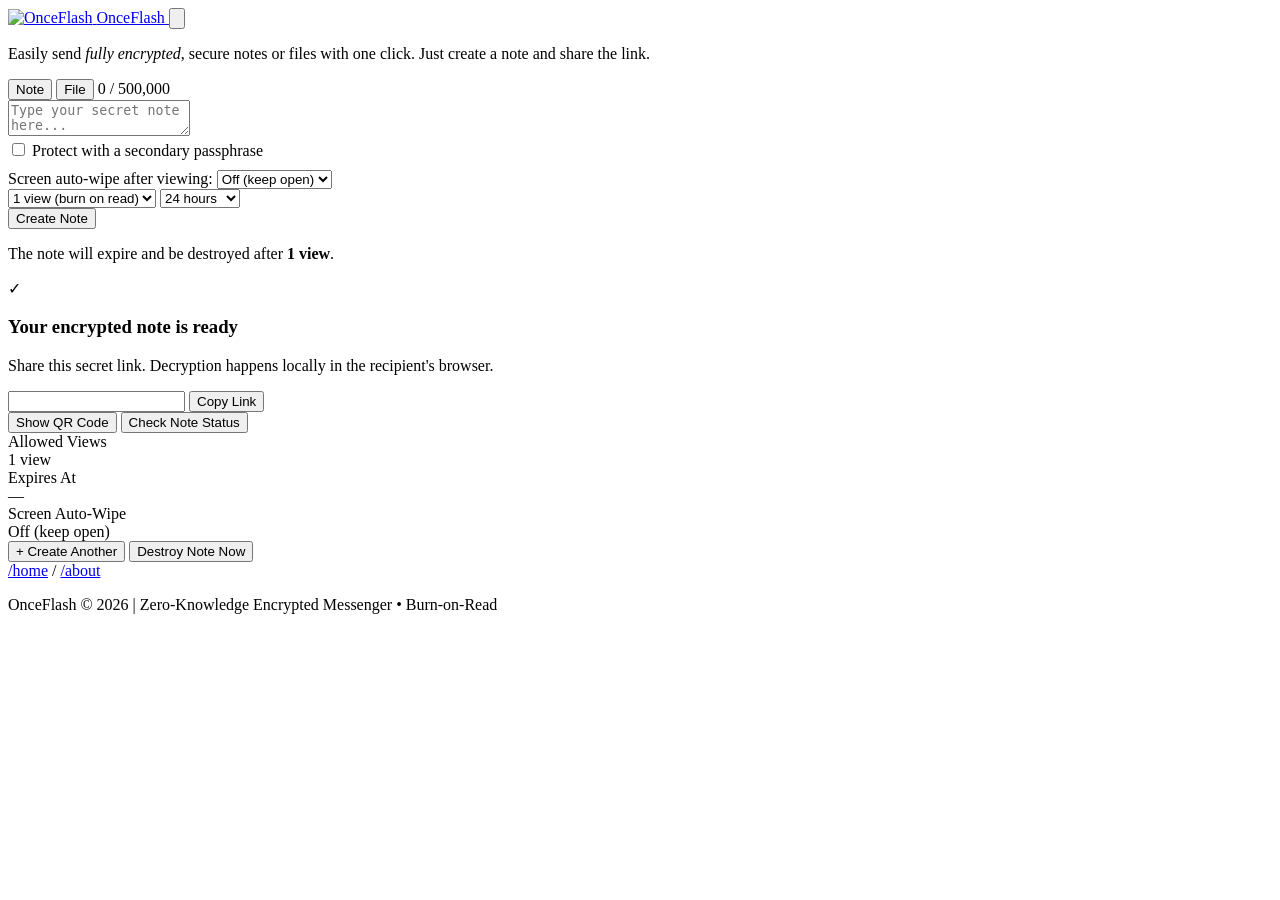
==== public/index.html @ 63ec860a "fix: autowipe timer showing correctly on share and interstitial screens" ====
<!DOCTYPE html>
<html lang="en">
<head>
  <meta charset="UTF-8" />
  <meta name="viewport" content="width=device-width, initial-scale=1.0" />
  <title>OnceFlash — Secure Encrypted Notes</title>
  <meta name="description" content="Send fully encrypted, self-destructing notes or files with one click. Zero-knowledge browser encryption." />
  <meta name="robots" content="noindex, nofollow" />
  <meta name="referrer" content="no-referrer" />

  <link rel="stylesheet" href="/style.css" />
  <link rel="icon" type="image/x-icon" href="/favicon.ico" />
  <link rel="icon" type="image/png" sizes="32x32" href="/img/favicon.png" />
  <link rel="apple-touch-icon" sizes="180x180" href="/img/icon-192.png" />

  <!-- Clean, modern Google Fonts -->
  <link rel="preconnect" href="https://fonts.googleapis.com" />
  <link rel="preconnect" href="https://fonts.gstatic.com" crossorigin />
  <link href="https://fonts.googleapis.com/css2?family=Inter:wght@400;500;600;700&family=JetBrains+Mono:wght@400;500&display=swap" rel="stylesheet" />
  <script src="/theme.js"></script>
</head>
<body>

<div class="app-container">

  <!-- ─── BRAND HEADER ─── -->
  <header class="brand-header" role="banner">
    <div class="brand-top-bar">
      <a href="/" class="brand-logo-link" aria-label="OnceFlash Home">
        <img src="/img/icon.png" alt="OnceFlash" class="brand-icon-img" width="44" height="44" />
        <span class="brand-name">OnceFlash</span>
      </a>
      <button type="button" id="theme-toggle-btn" class="theme-toggle-btn" aria-label="Toggle dark/light theme" title="Toggle theme">
        <svg class="theme-icon-sun" viewBox="0 0 24 24" fill="none" stroke="currentColor" stroke-width="2" stroke-linecap="round" stroke-linejoin="round">
          <circle cx="12" cy="12" r="5"></circle>
          <line x1="12" y1="1" x2="12" y2="3"></line>
          <line x1="12" y1="21" x2="12" y2="23"></line>
          <line x1="4.22" y1="4.22" x2="5.64" y2="5.64"></line>
          <line x1="18.36" y1="18.36" x2="19.78" y2="19.78"></line>
          <line x1="1" y1="12" x2="3" y2="12"></line>
          <line x1="21" y1="12" x2="23" y2="12"></line>
          <line x1="4.22" y1="19.78" x2="5.64" y2="18.36"></line>
          <line x1="18.36" y1="5.64" x2="19.78" y2="4.22"></line>
        </svg>
        <svg class="theme-icon-moon" style="display: none;" viewBox="0 0 24 24" fill="none" stroke="currentColor" stroke-width="2" stroke-linecap="round" stroke-linejoin="round">
          <path d="M21 12.79A9 9 0 1 1 11.21 3 7 7 0 0 0 21 12.79z"></path>
        </svg>
      </button>
    </div>
    <p class="brand-tagline">
      Easily send <em>fully encrypted</em>, secure notes or files with one click. Just create a note and share the link.
    </p>
  </header>

  <!-- ─── MAIN COMPOSER BOX ─── -->
  <main style="width: 100%;" role="main">

    <!-- ═══ CREATE PANEL ═══ -->
    <section id="create-panel" class="composer-box" aria-label="Create Encrypted Note">
      
      <!-- Mode Tabs (Note / File) -->
      <div class="composer-tabs" role="tablist">
        <button type="button" class="tab-btn active" id="tab-text-btn" role="tab" aria-selected="true">
          Note
        </button>
        <button type="button" class="tab-btn" id="tab-file-btn" role="tab" aria-selected="false">
          File
        </button>
        <span class="char-indicator" id="char-count">0 / 500,000</span>
      </div>

      <!-- Text Note Input -->
      <div id="text-tab-content">
        <div class="input-wrapper">
          <textarea
            id="note-input"
            placeholder="Type your secret note here...&#10;&#10;Encrypted client-side with AES-256-GCM. The server never sees your content or keys."
            maxlength="500000"
            spellcheck="false"
            autocomplete="off"
            autocorrect="off"
            autocapitalize="off"
          ></textarea>
        </div>
      </div>

      <!-- File Attachment Area (Supports Multi-File Bundle) -->
      <div id="file-tab-content" style="display: none;">
        <div class="dropzone" id="drop-zone" role="button" tabindex="0">
          <div class="dropzone-icon">📁</div>
          <div class="dropzone-title">Click or drop file(s) here</div>
          <div class="dropzone-desc">Encrypted before upload. Multi-file bundle supported (up to 5 MB total).</div>
        </div>
        <input type="file" id="file-input" multiple style="display: none;" />
        <div id="file-list-preview" class="file-chip-list" style="display: none;"></div>
      </div>

      <!-- Security Enhancements & Controls Options -->
      <div class="options-group">
        <div class="option-row" style="margin-bottom: 0.6rem;">
          <label class="checkbox-label" for="enable-passphrase">
            <input type="checkbox" id="enable-passphrase" />
            <span>Protect with a secondary passphrase</span>
          </label>
        </div>
        <div id="passphrase-container" style="display: none; margin-bottom: 0.85rem;">
          <input type="password" id="note-passphrase" class="text-input" placeholder="Enter secondary secret passphrase" autocomplete="new-password" />
          <p class="input-hint">Recipient will need both the link AND this passphrase to decrypt. Wrapped with PBKDF2 (SHA-256, 600,000 iterations).</p>
        </div>

        <div class="option-row autowipe-row">
          <label class="checkbox-label" for="screen-autowipe-select">
            <span>Screen auto-wipe after viewing:</span>
          </label>
          <select class="select-control autowipe-select" id="screen-autowipe-select" autocomplete="off">
            <option value="0" selected>Off (keep open)</option>
            <option value="30">30 seconds</option>
            <option value="60">60 seconds</option>
            <option value="120">2 minutes</option>
            <option value="300">5 minutes</option>
          </select>
        </div>
      </div>

      <!-- Controls & Submit Row -->
      <div class="controls-row">
        <div class="dropdown-group">
          <select class="select-control" id="max-views-select" aria-label="Purge after views">
            <option value="1">1 view (burn on read)</option>
            <option value="2">2 views</option>
            <option value="5">5 views</option>
            <option value="10">10 views</option>
            <option value="25">25 views</option>
            <option value="100">100 views</option>
          </select>

          <select class="select-control" id="ttl-select" aria-label="Expiration duration">
            <option value="300">5 minutes</option>
            <option value="3600">1 hour</option>
            <option value="86400" selected>24 hours</option>
            <option value="259200">3 days</option>
            <option value="604800">7 days</option>
          </select>
        </div>

        <button type="button" class="btn-primary" id="encrypt-btn">
          <span id="encrypt-btn-label">Create Note</span>
        </button>
      </div>

      <p class="lifecycle-note" id="lifecycle-note">
        The note will expire and be destroyed after <strong>1 view</strong>.
      </p>

    </section>

    <!-- ═══ SHARE RESULT PANEL ═══ -->
    <section id="share-panel" class="composer-box" aria-label="Share Link Ready">
      
      <div class="share-banner">
        <div class="share-banner-icon">✓</div>
        <div class="share-banner-text">
          <h3>Your encrypted note is ready</h3>
          <p>Share this secret link. Decryption happens locally in the recipient's browser.</p>
        </div>
      </div>

      <div class="url-box">
        <input type="text" class="url-input" id="share-url" readonly />
        <button type="button" class="btn-primary" id="copy-url-btn">Copy Link</button>
      </div>

      <div class="qr-toggle-row">
        <button type="button" class="btn-secondary" id="toggle-qr-btn">Show QR Code</button>
        <button type="button" class="btn-secondary" id="check-status-btn">Check Note Status</button>
      </div>

      <!-- In-Browser QR Code Mount -->
      <div id="qr-container" class="qr-wrapper" style="display: none;">
        <div id="qr-mount" class="qr-mount"></div>
      </div>

      <!-- Anonymous Read Receipt Tracker Box -->
      <div id="status-container" class="status-box" style="display: none;">
        <div class="status-box-header">
          <span class="status-box-title">Anonymous Read Receipt Tracker</span>
          <span id="status-badge" class="badge-status unread">UNREAD</span>
        </div>
        <p class="status-detail-text" id="status-detail">Checking status with backend...</p>
      </div>

      <div class="details-grid">
        <div class="details-card">
          <div class="details-card-label">Allowed Views</div>
          <div class="details-card-value" id="meta-views">1 view</div>
        </div>
        <div class="details-card">
          <div class="details-card-label">Expires At</div>
          <div class="details-card-value" id="meta-expires">—</div>
        </div>
        <div class="details-card">
          <div class="details-card-label">Screen Auto-Wipe</div>
          <div class="details-card-value" id="meta-autowipe">Off (keep open)</div>
        </div>
      </div>

      <div class="share-actions-row">
        <button type="button" class="btn-secondary" id="new-note-btn">+ Create Another</button>
        <button type="button" class="btn-danger" id="burn-now-btn">Destroy Note Now</button>
      </div>

    </section>

    <!-- ═══ VIEW / DECRYPT PANEL ═══ -->
    <section id="view-panel" class="composer-box" aria-label="Decrypted Note View">
      
      <!-- Anti-Bot Interstitial Screen (Feature A) -->
      <div id="view-interstitial" class="state-view" style="display: none;">
        <div class="state-view-title" id="interstitial-title">Encrypted Note Received</div>
        <p class="state-view-desc" id="interstitial-desc">
          Click below to decrypt and read this message.
        </p>

        <!-- Simple Design Details: Allowed Views, Expiration & Disappear After Open -->
        <div class="interstitial-meta-box" id="interstitial-meta-box">
          <div class="interstitial-meta-item">
            <span class="interstitial-meta-label">View Limit</span>
            <span class="interstitial-meta-val" id="interstitial-views">1 view (burn on read)</span>
          </div>
          <div class="interstitial-meta-item">
            <span class="interstitial-meta-label">Expires In</span>
            <span class="interstitial-meta-val" id="interstitial-expires">—</span>
          </div>
          <div class="interstitial-meta-item">
            <span class="interstitial-meta-label">Screen Auto-Wipe</span>
            <span class="interstitial-meta-val" id="interstitial-burn-notice">—</span>
          </div>
        </div>

        <div id="recipient-passphrase-wrap" style="display: none; max-width: 380px; margin: 1.25rem auto 1.5rem auto; text-align: left;">
          <label for="recipient-passphrase-input" style="font-size: 0.85rem; font-weight: 500; color: var(--text-secondary); display: block; margin-bottom: 0.4rem;">
            Passphrase required:
          </label>
          <input type="password" id="recipient-passphrase-input" class="text-input" placeholder="Enter passphrase to unwrap key" />
          <p class="input-hint">The sender protected this secret with a secondary passphrase.</p>
        </div>

        <button type="button" class="btn-primary" id="reveal-btn" style="padding: 0.75rem 1.75rem; font-size: 1rem; margin: 0 auto;">
          Decrypt &amp; Read Message
        </button>
      </div>

      <!-- Loading State -->
      <div id="view-loading" class="state-view" style="display: none;">
        <div class="state-view-title">Decrypting note...</div>
        <p class="state-view-desc">Retrieving ciphertext and decrypting locally in your browser.</p>
      </div>

      <!-- Error State -->
      <div id="view-error" class="state-view" style="display: none;">
        <div class="state-view-title" id="view-error-title">Note not found</div>
        <p class="state-view-desc" id="view-error-desc">
          This note has already been read, destroyed, or has expired.
        </p>
        <a href="/" class="btn-secondary">Create a new note</a>
      </div>

      <!-- Success Decrypted Content -->
      <div id="view-success" style="display: none;">
        
        <!-- Live Burn Timer Banner (Feature C) -->
        <div id="burn-timer-banner" class="burn-timer-banner" style="display: none;">
          <span class="burn-timer-text" id="burn-timer-text">Auto-wiping screen in 30s to prevent shoulder-surfing...</span>
        </div>

        <div style="display: flex; align-items: center; justify-content: space-between; margin-bottom: 1rem; border-bottom: 1px solid var(--border-subtle); padding-bottom: 0.75rem;">
          <h2 style="font-size: 1.1rem; font-weight: 600; color: var(--text-bright);" id="view-title">Decrypted Content</h2>
          <span style="font-size: 0.8rem; color: var(--brand-cyan); font-weight: 500;" id="view-views-badge">
            <span id="view-views-left">Burned on read</span>
          </span>
        </div>

        <!-- Decrypted Text Section -->
        <div id="decrypted-text-section">
          <div class="decrypted-card">
            <pre id="decrypted-text" tabindex="0"></pre>
          </div>

          <div class="decrypted-actions-row">
            <button type="button" class="btn-secondary" id="copy-decrypted-btn">Copy Text</button>
            <div class="decrypted-subactions">
              <button type="button" class="btn-danger" id="receiver-destroy-btn">Destroy Note</button>
              <a href="/" class="btn-primary" style="text-decoration: none;">Create New Note</a>
            </div>
          </div>
        </div>

        <!-- Decrypted File Section (Single or Multi-File Bundle) -->
        <div id="decrypted-file-section" style="display: none;">
          <div id="decrypted-files-container"></div>

          <div class="decrypted-actions-row file-actions">
            <span style="font-size: 0.8rem; color: var(--text-muted);">
              Decrypted locally in browser. File(s) wiped from server memory.
            </span>
            <div class="decrypted-subactions">
              <button type="button" class="btn-danger" id="receiver-destroy-btn-file">Destroy Note</button>
              <a href="/" class="btn-secondary" style="text-decoration: none;">Create New Note</a>
            </div>
          </div>
        </div>

      </div>

    </section>

  </main>

  <!-- ─── FOOTER ─── -->
  <footer class="app-footer" role="contentinfo">
    <nav class="footer-nav" aria-label="Site Navigation">
      <a href="/" class="footer-nav-link active">/home</a>
      <span class="footer-nav-separator">/</span>
      <a href="/about" class="footer-nav-link">/about</a>
    </nav>
    <p class="footer-subtext">
      OnceFlash © 2026 | Zero-Knowledge Encrypted Messenger &bull; Burn-on-Read
    </p>
  </footer>

</div>

<!-- Toast Feedback Container -->
<div id="toast-container" role="status" aria-live="polite"></div>

<!-- QR Generator and Application Script -->
<script src="/qrcode.js"></script>
<script type="module" src="/app.js?v=2.2"></script>

</body>
</html>
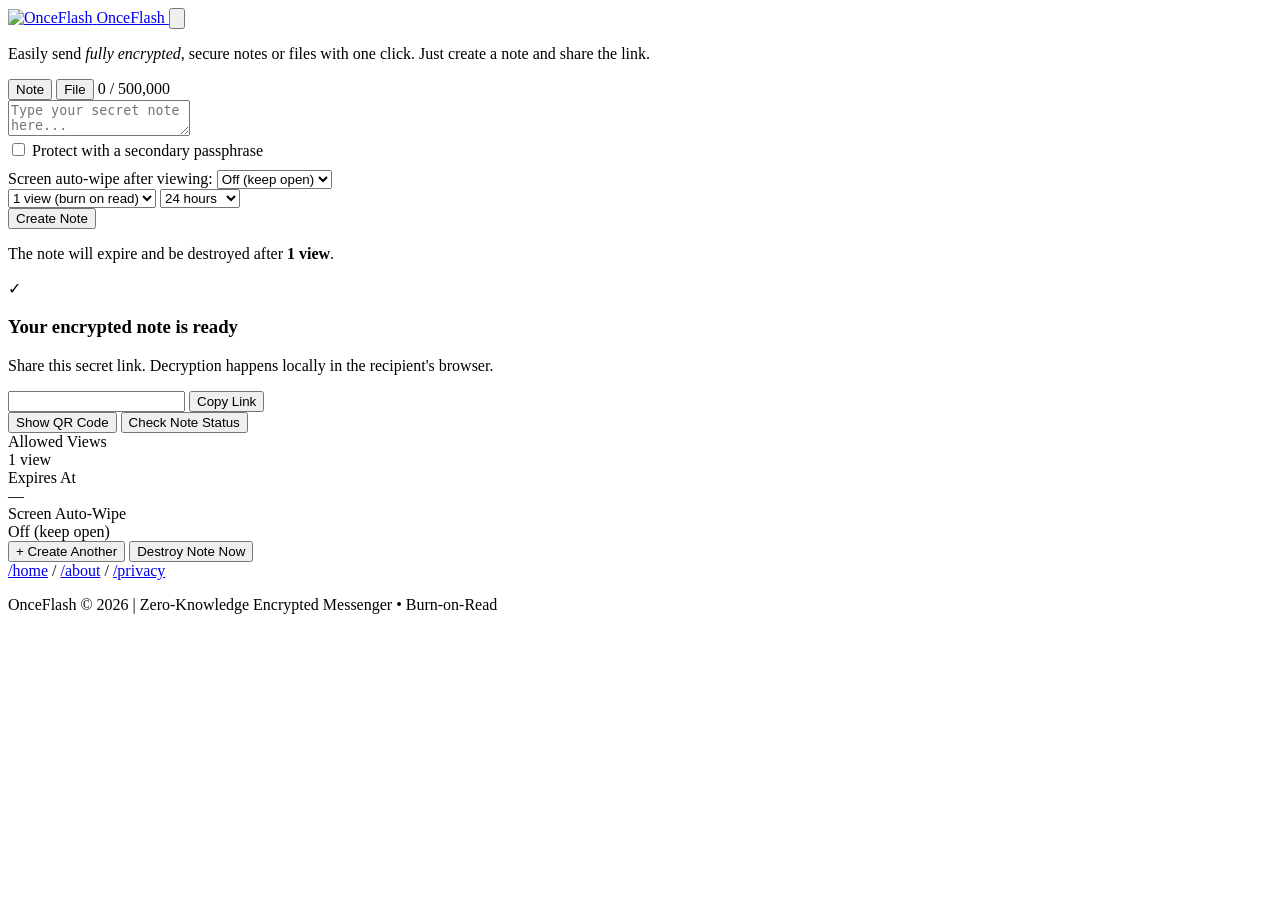
==== commit 1d5b8b89: "docs: add privacy policy page with GPLv3 license and update navigation" ====
--- a/public/index.html
+++ b/public/index.html
@@ -322,6 +322,8 @@
       <a href="/" class="footer-nav-link active">/home</a>
       <span class="footer-nav-separator">/</span>
       <a href="/about" class="footer-nav-link">/about</a>
+      <span class="footer-nav-separator">/</span>
+      <a href="/privacy" class="footer-nav-link">/privacy</a>
     </nav>
     <p class="footer-subtext">
       OnceFlash © 2026 | Zero-Knowledge Encrypted Messenger &bull; Burn-on-Read
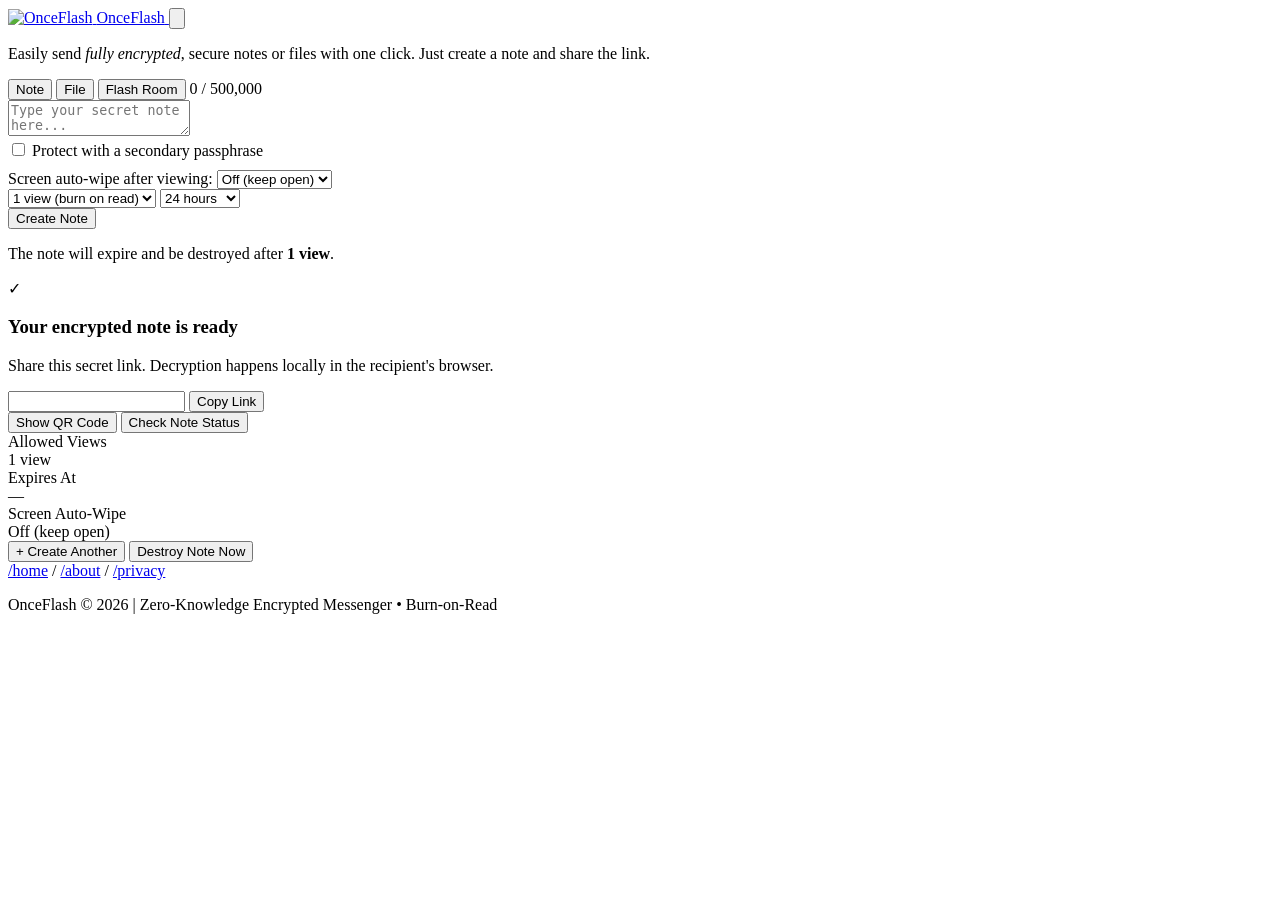
==== commit 8021b87e: "feat: add zero-knowledge ephemeral Flash Room live chat" ====
--- a/public/index.html
+++ b/public/index.html
@@ -58,13 +58,16 @@
     <!-- ═══ CREATE PANEL ═══ -->
     <section id="create-panel" class="composer-box" aria-label="Create Encrypted Note">
       
-      <!-- Mode Tabs (Note / File) -->
+      <!-- Mode Tabs (Note / File / Flash Room) -->
       <div class="composer-tabs" role="tablist">
         <button type="button" class="tab-btn active" id="tab-text-btn" role="tab" aria-selected="true">
           Note
         </button>
         <button type="button" class="tab-btn" id="tab-file-btn" role="tab" aria-selected="false">
           File
+        </button>
+        <button type="button" class="tab-btn" id="tab-room-btn" role="tab" aria-selected="false">
+          Flash Room
         </button>
         <span class="char-indicator" id="char-count">0 / 500,000</span>
       </div>
@@ -95,62 +98,112 @@
         <div id="file-list-preview" class="file-chip-list" style="display: none;"></div>
       </div>
 
-      <!-- Security Enhancements & Controls Options -->
-      <div class="options-group">
-        <div class="option-row" style="margin-bottom: 0.6rem;">
-          <label class="checkbox-label" for="enable-passphrase">
-            <input type="checkbox" id="enable-passphrase" />
-            <span>Protect with a secondary passphrase</span>
+      <!-- Flash Room Composer Content -->
+      <div id="room-tab-content" style="display: none;">
+        <div class="room-notice-box">
+          <div class="room-notice-header">[EPHEMERAL FLASH ROOM]</div>
+        </div>
+
+        <div class="dropdown-group" style="margin-top: 1.25rem;">
+          <div class="select-wrapper">
+            <label for="room-duration-select" style="display: block; font-size: 0.78rem; font-family: var(--font-mono); color: var(--text-muted); margin-bottom: 0.35rem;">[SESSION DURATION]</label>
+            <select id="room-duration-select" class="select-control" autocomplete="off" style="width: 100%;">
+              <option value="300">5 minutes</option>
+              <option value="600">10 minutes</option>
+              <option value="900" selected>15 minutes</option>
+              <option value="1200">20 minutes</option>
+            </select>
+          </div>
+          <div class="select-wrapper">
+            <label for="room-members-select" style="display: block; font-size: 0.78rem; font-family: var(--font-mono); color: var(--text-muted); margin-bottom: 0.35rem;">[CAPACITY LIMIT]</label>
+            <select id="room-members-select" class="select-control" autocomplete="off" style="width: 100%;">
+              <option value="2">2 participants</option>
+              <option value="3">3 participants</option>
+              <option value="4" selected>4 participants</option>
+            </select>
+          </div>
+        </div>
+
+        <div style="margin-top: 1rem;">
+          <label for="room-alias-input" style="display: block; font-size: 0.78rem; font-family: var(--font-mono); color: var(--text-muted); margin-bottom: 0.35rem;">[CODENAME]</label>
+          <input type="text" id="room-alias-input" name="room_user_handle" class="text-input" placeholder="Enter the Codename" maxlength="24" autocomplete="off" autocorrect="off" autocapitalize="off" spellcheck="false" data-lpignore="true" data-1p-ignore="true" />
+        </div>
+
+        <div class="option-row" style="margin-top: 1rem; margin-bottom: 0.5rem;">
+          <label class="checkbox-label" for="room-enable-password">
+            <input type="checkbox" id="room-enable-password" />
+            <span>Protect with room password</span>
           </label>
         </div>
-        <div id="passphrase-container" style="display: none; margin-bottom: 0.85rem;">
-          <input type="password" id="note-passphrase" class="text-input" placeholder="Enter secondary secret passphrase" autocomplete="new-password" />
-          <p class="input-hint">Recipient will need both the link AND this passphrase to decrypt. Wrapped with PBKDF2 (SHA-256, 600,000 iterations).</p>
-        </div>
-
-        <div class="option-row autowipe-row">
-          <label class="checkbox-label" for="screen-autowipe-select">
-            <span>Screen auto-wipe after viewing:</span>
-          </label>
-          <select class="select-control autowipe-select" id="screen-autowipe-select" autocomplete="off">
-            <option value="0" selected>Off (keep open)</option>
-            <option value="30">30 seconds</option>
-            <option value="60">60 seconds</option>
-            <option value="120">2 minutes</option>
-            <option value="300">5 minutes</option>
-          </select>
-        </div>
-      </div>
-
-      <!-- Controls & Submit Row -->
-      <div class="controls-row">
-        <div class="dropdown-group">
-          <select class="select-control" id="max-views-select" aria-label="Purge after views">
-            <option value="1">1 view (burn on read)</option>
-            <option value="2">2 views</option>
-            <option value="5">5 views</option>
-            <option value="10">10 views</option>
-            <option value="25">25 views</option>
-            <option value="100">100 views</option>
-          </select>
-
-          <select class="select-control" id="ttl-select" aria-label="Expiration duration">
-            <option value="300">5 minutes</option>
-            <option value="3600">1 hour</option>
-            <option value="86400" selected>24 hours</option>
-            <option value="259200">3 days</option>
-            <option value="604800">7 days</option>
-          </select>
-        </div>
-
-        <button type="button" class="btn-primary" id="encrypt-btn">
-          <span id="encrypt-btn-label">Create Note</span>
-        </button>
-      </div>
-
-      <p class="lifecycle-note" id="lifecycle-note">
-        The note will expire and be destroyed after <strong>1 view</strong>.
-      </p>
+        <div id="room-password-container" style="display: none; margin-bottom: 0.85rem;">
+          <input type="password" id="room-password-input" name="room_password" class="text-input" placeholder="Enter room password to lock session" autocomplete="new-password" data-lpignore="true" data-1p-ignore="true" />
+        </div>
+
+        <div class="controls-row" style="margin-top: 1.5rem;">
+          <button type="button" class="btn-primary" id="create-room-btn" style="width: 100%; justify-content: center; padding: 0.75rem 1.4rem;">
+            [ CREATE FLASH ROOM ]
+          </button>
+        </div>
+      </div>
+
+      <!-- Note / File Options and Controls -->
+      <div id="note-file-controls">
+        <div class="options-group">
+          <div class="option-row" style="margin-bottom: 0.6rem;">
+            <label class="checkbox-label" for="enable-passphrase">
+              <input type="checkbox" id="enable-passphrase" />
+              <span>Protect with a secondary passphrase</span>
+            </label>
+          </div>
+          <div id="passphrase-container" style="display: none; margin-bottom: 0.85rem;">
+            <input type="password" id="note-passphrase" class="text-input" placeholder="Enter secondary secret passphrase" autocomplete="new-password" />
+            <p class="input-hint">Recipient will need both the link AND this passphrase to decrypt. Wrapped with PBKDF2 (SHA-256, 600,000 iterations).</p>
+          </div>
+
+          <div class="option-row autowipe-row">
+            <label class="checkbox-label" for="screen-autowipe-select">
+              <span>Screen auto-wipe after viewing:</span>
+            </label>
+            <select class="select-control autowipe-select" id="screen-autowipe-select" autocomplete="off">
+              <option value="0" selected>Off (keep open)</option>
+              <option value="30">30 seconds</option>
+              <option value="60">60 seconds</option>
+              <option value="120">2 minutes</option>
+              <option value="300">5 minutes</option>
+            </select>
+          </div>
+        </div>
+
+        <!-- Controls & Submit Row -->
+        <div class="controls-row">
+          <div class="dropdown-group">
+            <select class="select-control" id="max-views-select" aria-label="Purge after views">
+              <option value="1">1 view (burn on read)</option>
+              <option value="2">2 views</option>
+              <option value="5">5 views</option>
+              <option value="10">10 views</option>
+              <option value="25">25 views</option>
+              <option value="100">100 views</option>
+            </select>
+
+            <select class="select-control" id="ttl-select" aria-label="Expiration duration">
+              <option value="300">5 minutes</option>
+              <option value="3600">1 hour</option>
+              <option value="86400" selected>24 hours</option>
+              <option value="259200">3 days</option>
+              <option value="604800">7 days</option>
+            </select>
+          </div>
+
+          <button type="button" class="btn-primary" id="encrypt-btn">
+            <span id="encrypt-btn-label">Create Note</span>
+          </button>
+        </div>
+
+        <p class="lifecycle-note" id="lifecycle-note">
+          The note will expire and be destroyed after <strong>1 view</strong>.
+        </p>
+      </div>
 
     </section>
 
@@ -209,6 +262,49 @@
         <button type="button" class="btn-danger" id="burn-now-btn">Destroy Note Now</button>
       </div>
 
+    </section>
+
+    <!-- ═══ FLASH ROOM SHARE PANEL ═══ -->
+    <section id="room-share-panel" class="composer-box" style="display: none;" aria-label="Flash Room Ready">
+      <div class="room-notice-box" style="margin-bottom: 1.25rem;">
+        <div class="room-notice-header">[FLASH ROOM ACTIVE]</div>
+        <p class="room-notice-desc">
+          Share this link with your participants. Decryption keys stay in the URL hash and never touch the server.
+        </p>
+      </div>
+
+      <div class="url-box">
+        <input type="text" class="url-input" id="room-share-url" readonly />
+        <button type="button" class="btn-primary" id="copy-room-url-btn">Copy Link</button>
+      </div>
+
+      <div class="qr-toggle-row">
+        <button type="button" class="btn-secondary" id="toggle-room-qr-btn">Show QR Code</button>
+      </div>
+
+      <div id="room-qr-container" class="qr-wrapper" style="display: none;">
+        <div id="room-qr-mount" class="qr-mount"></div>
+      </div>
+
+      <div class="details-grid">
+        <div class="details-card">
+          <div class="details-card-label">Session Duration</div>
+          <div class="details-card-value" id="room-share-duration">—</div>
+        </div>
+        <div class="details-card">
+          <div class="details-card-label">Capacity Limit</div>
+          <div class="details-card-value" id="room-share-capacity">—</div>
+        </div>
+        <div class="details-card">
+          <div class="details-card-label">Protection</div>
+          <div class="details-card-value" id="room-share-protection">None</div>
+        </div>
+      </div>
+
+      <div class="share-actions-row" style="margin-top: 1.5rem;">
+        <button type="button" class="btn-primary" id="enter-room-btn">[ ENTER FLASH ROOM ]</button>
+        <button type="button" class="btn-danger" id="share-destroy-room-btn">Destroy Room</button>
+      </div>
     </section>
 
     <!-- ═══ VIEW / DECRYPT PANEL ═══ -->
@@ -310,6 +406,98 @@
           </div>
         </div>
 
+      </div>
+
+    </section>
+
+    <!-- ═══ FLASH ROOM LIVE CHAT PANEL ═══ -->
+    <section id="room-chat-panel" class="composer-box" style="display: none;" aria-label="Flash Room Live Chat">
+      
+      <!-- Guest Interstitial / Join Screen -->
+      <div id="room-join-interstitial" class="state-view" style="display: none;">
+        <div class="state-view-title">[FLASH ROOM INVITATION]</div>
+        <p class="state-view-desc">
+          You are invited to an ephemeral end-to-end encrypted session. No logs or history are saved to disk.
+        </p>
+        
+        <div class="interstitial-meta-box" style="margin-bottom: 1.25rem;">
+          <div class="interstitial-meta-item">
+            <span class="interstitial-meta-label">Capacity</span>
+            <span class="interstitial-meta-val" id="room-join-capacity-val">—</span>
+          </div>
+          <div class="interstitial-meta-item">
+            <span class="interstitial-meta-label">Time Remaining</span>
+            <span class="interstitial-meta-val" id="room-join-expires-val">—</span>
+          </div>
+        </div>
+
+        <div style="max-width: 380px; margin: 0 auto 1.25rem auto; text-align: left;">
+          <label for="room-guest-alias-input" style="font-size: 0.85rem; font-family: var(--font-mono); color: var(--text-secondary); display: block; margin-bottom: 0.4rem;">
+            [CODENAME]
+          </label>
+          <input type="text" id="room-guest-alias-input" name="guest_user_handle" class="text-input" placeholder="Enter the Codename" maxlength="24" autocomplete="off" autocorrect="off" autocapitalize="off" spellcheck="false" data-lpignore="true" data-1p-ignore="true" />
+        </div>
+
+        <div id="room-guest-password-container" style="display: none; max-width: 380px; margin: 0 auto 1.25rem auto; text-align: left;">
+          <label for="room-guest-password-input" style="font-size: 0.85rem; font-family: var(--font-mono); color: var(--text-secondary); display: block; margin-bottom: 0.4rem;">
+            [ROOM PASSWORD]
+          </label>
+          <input type="password" id="room-guest-password-input" name="guest_room_password" class="text-input" placeholder="Enter room password to unlock" autocomplete="current-password" data-lpignore="true" data-1p-ignore="true" />
+        </div>
+
+        <button type="button" class="btn-primary" id="confirm-join-room-btn" style="padding: 0.75rem 1.75rem; font-size: 1rem; margin: 0 auto;">
+          [ JOIN ROOM ]
+        </button>
+      </div>
+
+      <!-- Live Room View (Kali Linux Terminal Style) -->
+      <div id="room-chat-active" style="display: none;">
+        
+        <!-- Kali Terminal Window Top Bar -->
+        <div class="kali-window-header">
+          <div class="kali-header-left">
+            <div class="kali-header-dots">
+              <span class="kali-dot red"></span>
+              <span class="kali-dot yellow"></span>
+              <span class="kali-dot green"></span>
+            </div>
+            <span class="kali-title" id="kali-title-text">kali@flash: ~/room</span>
+          </div>
+          <div class="kali-header-badges">
+            <span class="room-badge-tag" id="room-id-badge">[ROOM: ----]</span>
+            <span class="room-badge-tag" id="room-count-badge">[MEMBERS: -/-]</span>
+            <span class="room-badge-tag" id="room-role-badge">[HOST]</span>
+            <span class="room-timer-badge" id="room-timer-badge">[REMAINING: --:--]</span>
+            <button type="button" class="btn-danger-sm" id="room-destroy-btn">Destroy Room</button>
+            <button type="button" class="btn-secondary-sm" id="room-leave-btn" style="display: none;">Leave Room</button>
+          </div>
+        </div>
+
+        <!-- Chat messages terminal feed -->
+        <div id="room-messages-container" class="kali-terminal-stream" tabindex="0" role="log" aria-live="polite"></div>
+
+        <!-- Kali Terminal Input Bar -->
+        <div class="kali-input-bar">
+          <div class="kali-prompt-line">
+            <span class="kali-prompt-user" id="kali-input-prompt">┌──(you㉿kali)-[~/room]</span>
+          </div>
+          <div class="kali-input-action-row">
+            <span class="kali-prompt-arrow">└─$</span>
+            <textarea id="room-message-input" class="kali-input-textarea" placeholder="type a message..." rows="1" maxlength="2000" autocomplete="off" autocorrect="off" autocapitalize="off" spellcheck="false"></textarea>
+            <button type="button" class="btn-primary" id="room-send-btn">[ SEND ]</button>
+          </div>
+        </div>
+      </div>
+
+      <!-- Destroyed / Purged Screen -->
+      <div id="room-destroyed-screen" class="state-view" style="display: none;">
+        <div class="state-view-title" style="color: var(--accent-red, #f85149); font-family: var(--font-mono);">[ROOM DESTROYED &amp; PURGED]</div>
+        <p class="state-view-desc" id="room-destroyed-desc">
+          This session has been terminated. All messages have been wiped from memory and local crypto keys have been discarded.
+        </p>
+        <div style="margin-top: 1.5rem;">
+          <a href="/" class="btn-secondary" id="room-return-home-btn" style="text-decoration: none;">[ RETURN TO HOME ]</a>
+        </div>
       </div>
 
     </section>
@@ -337,7 +525,7 @@
 
 <!-- QR Generator and Application Script -->
 <script src="/qrcode.js"></script>
-<script type="module" src="/app.js?v=2.2"></script>
+<script type="module" src="/app.js?v=2.3"></script>
 
 </body>
 </html>
